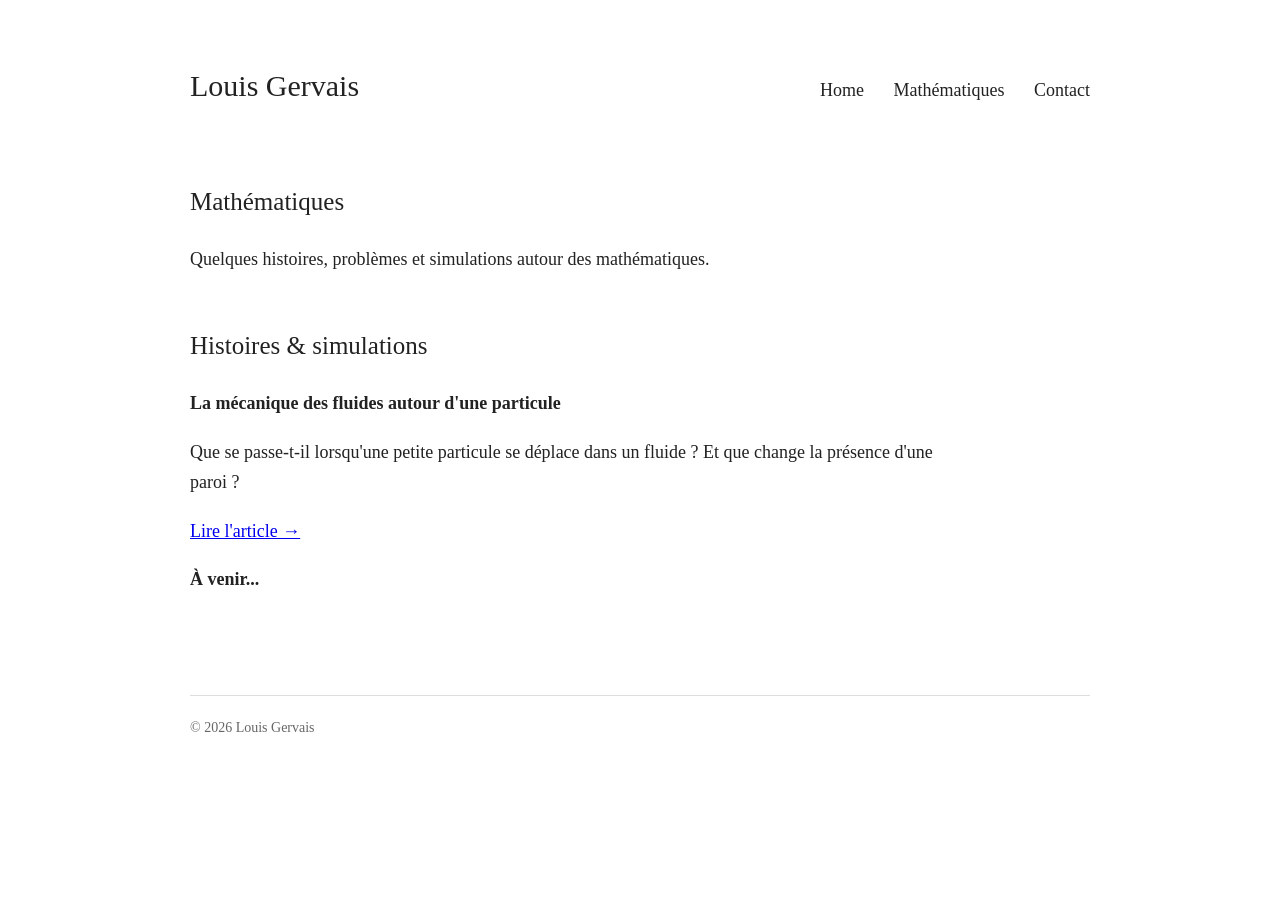
==== mathematiques.html @ 1a531ba5 "Create mathematiques.html" ====
<!DOCTYPE html>
<html lang="fr">

<head>
    <meta charset="UTF-8">
    <meta name="viewport" content="width=device-width, initial-scale=1.0">

    <title>Mathématiques — Louis Gervais</title>

    <link rel="stylesheet" href="style.css">
</head>

<body>

<header>

    <h1>Louis Gervais</h1>

    <nav>
        <a href="index.html">Home</a>
        <a href="mathematiques.html">Mathématiques</a>
        <a href="contact.html">Contact</a>
    </nav>

</header>


<main>

    <h2>Mathématiques</h2>

    <p>
        Quelques histoires, problèmes et simulations autour des
        mathématiques.
    </p>


    <h2>Histoires & simulations</h2>

    <p>
        <strong>La mécanique des fluides autour d'une particule</strong>
    </p>

    <p>
        Que se passe-t-il lorsqu'une petite particule se déplace
        dans un fluide ? Et que change la présence d'une paroi ?
    </p>

    <p>
        <a href="#">Lire l'article →</a>
    </p>


    <p>
        <strong>À venir...</strong>
    </p>

</main>


<footer>
    © 2026 Louis Gervais
</footer>

</body>

</html>
---- style.css ----
body {
    max-width: 900px;
    margin: 60px auto;
    padding: 0 30px;

    font-family: Georgia, "Times New Roman", serif;
    font-size: 18px;
    line-height: 1.7;

    color: #222;
    background-color: white;
}

/* Header */

header {
    display: flex;
    justify-content: space-between;
    align-items: baseline;

    margin-bottom: 70px;
}

header h1 {
    margin: 0;
    font-size: 30px;
    font-weight: normal;
}

nav a {
    margin-left: 25px;

    color: #222;
    text-decoration: none;
}

nav a:hover {
    text-decoration: underline;
}

/* Main content */

h2 {
    font-size: 25px;
    font-weight: normal;
    margin-top: 50px;
}

p {
    max-width: 750px;
}

/* Footer */

footer {
    margin-top: 100px;
    padding-top: 20px;

    border-top: 1px solid #ddd;

    font-size: 14px;
    color: #666;
}

/* Mobile */

@media (max-width: 700px) {

    body {
        margin: 30px auto;
        font-size: 17px;
    }

    header {
        display: block;
        margin-bottom: 50px;
    }

    nav {
        margin-top: 15px;
    }

    nav a {
        margin-left: 0;
        margin-right: 20px;
    }
}
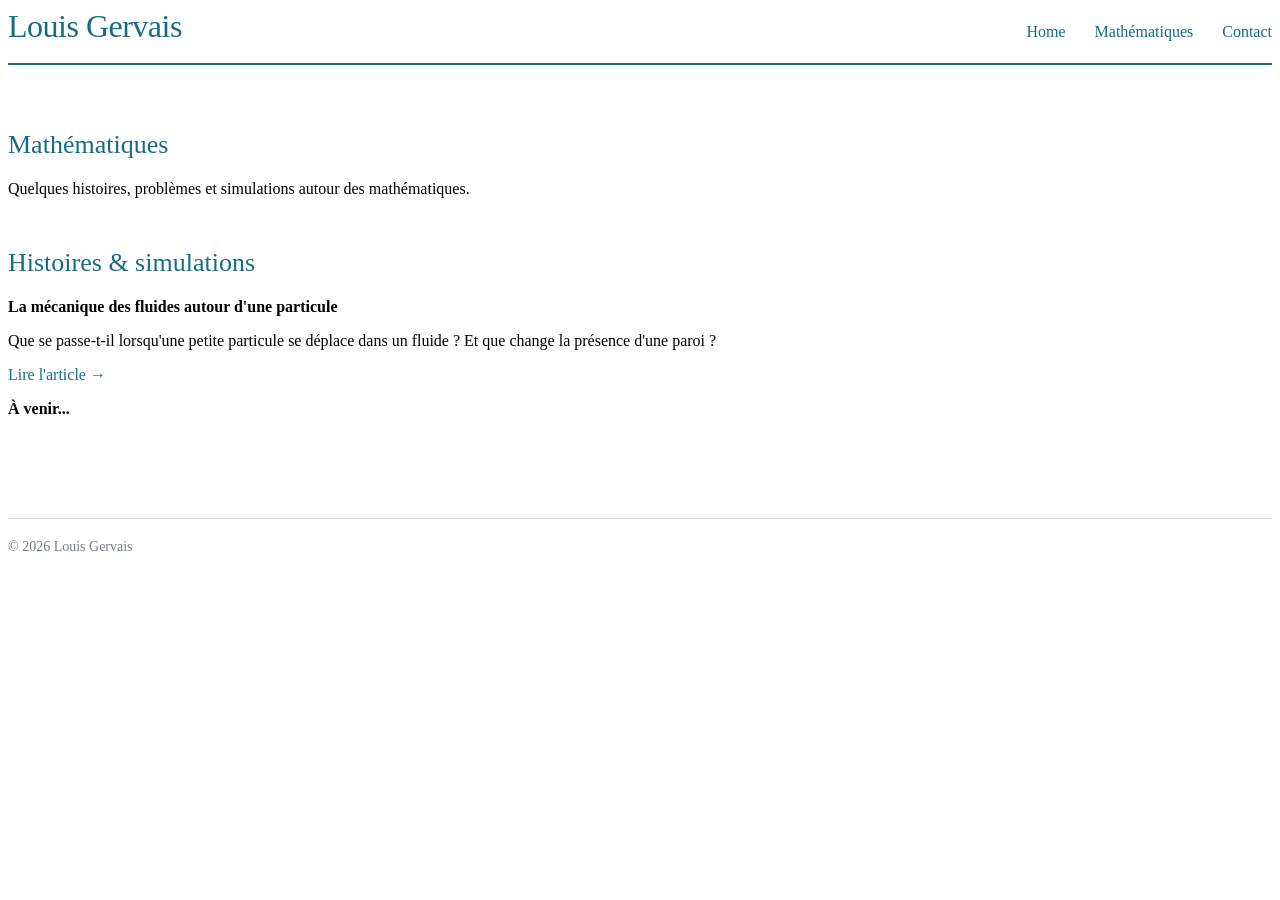
==== commit a9cf77f0: "Ajout de la page sur les fluides" ====
--- a/mathematiques.html
+++ b/mathematiques.html
@@ -47,7 +47,9 @@
     </p>
 
     <p>
-        <a href="#">Lire l'article →</a>
+        <a href="mathematiques/particule-fluide.html">
+            Lire l'article →
+        </a>
     </p>
 
 
--- a/style.css
+++ b/style.css
@@ -1,3 +1,8 @@
+```css
+/* =========================
+   Base
+   ========================= */
+
 body {
     max-width: 900px;
     margin: 60px auto;
@@ -7,73 +12,123 @@
     font-size: 18px;
     line-height: 1.7;
 
-    color: #222;
-    background-color: white;
+    color: #20242a;
+    background-color: #f7f8fa;
 }
 
-/* Header */
+
+/* =========================
+   Header
+   ========================= */
 
 header {
     display: flex;
     justify-content: space-between;
     align-items: baseline;
 
-    margin-bottom: 70px;
+    margin-bottom: 65px;
+    padding-bottom: 18px;
+
+    border-bottom: 2px solid #176b87;
 }
 
 header h1 {
     margin: 0;
-    font-size: 30px;
+
+    font-size: 32px;
     font-weight: normal;
+    letter-spacing: -0.5px;
+
+    color: #176b87;
 }
+
+
+/* =========================
+   Navigation
+   ========================= */
 
 nav a {
     margin-left: 25px;
 
-    color: #222;
+    color: #176b87;
     text-decoration: none;
+
+    transition: color 0.2s ease;
 }
 
 nav a:hover {
+    color: #d9822b;
     text-decoration: underline;
 }
 
-/* Main content */
+
+/* =========================
+   Main content
+   ========================= */
 
 h2 {
-    font-size: 25px;
+    margin-top: 50px;
+    margin-bottom: 20px;
+
+    font-size: 26px;
     font-weight: normal;
-    margin-top: 50px;
+
+    color: #176b87;
 }
 
 p {
     max-width: 750px;
 }
 
-/* Footer */
+
+/* Links inside the text */
+
+main a {
+    color: #176b87;
+    text-decoration: none;
+}
+
+main a:hover {
+    color: #d9822b;
+    text-decoration: underline;
+}
+
+
+/* =========================
+   Footer
+   ========================= */
 
 footer {
     margin-top: 100px;
     padding-top: 20px;
 
-    border-top: 1px solid #ddd;
+    border-top: 1px solid #d8dde2;
 
     font-size: 14px;
-    color: #666;
+    color: #737b83;
 }
 
-/* Mobile */
+
+/* =========================
+   Mobile
+   ========================= */
 
 @media (max-width: 700px) {
 
     body {
         margin: 30px auto;
+        padding: 0 20px;
+
         font-size: 17px;
     }
 
     header {
         display: block;
-        margin-bottom: 50px;
+        margin-bottom: 45px;
+    }
+
+    header h1 {
+        font-size: 28px;
     }
 
     nav {
@@ -85,3 +140,4 @@
         margin-right: 20px;
     }
 }
+```
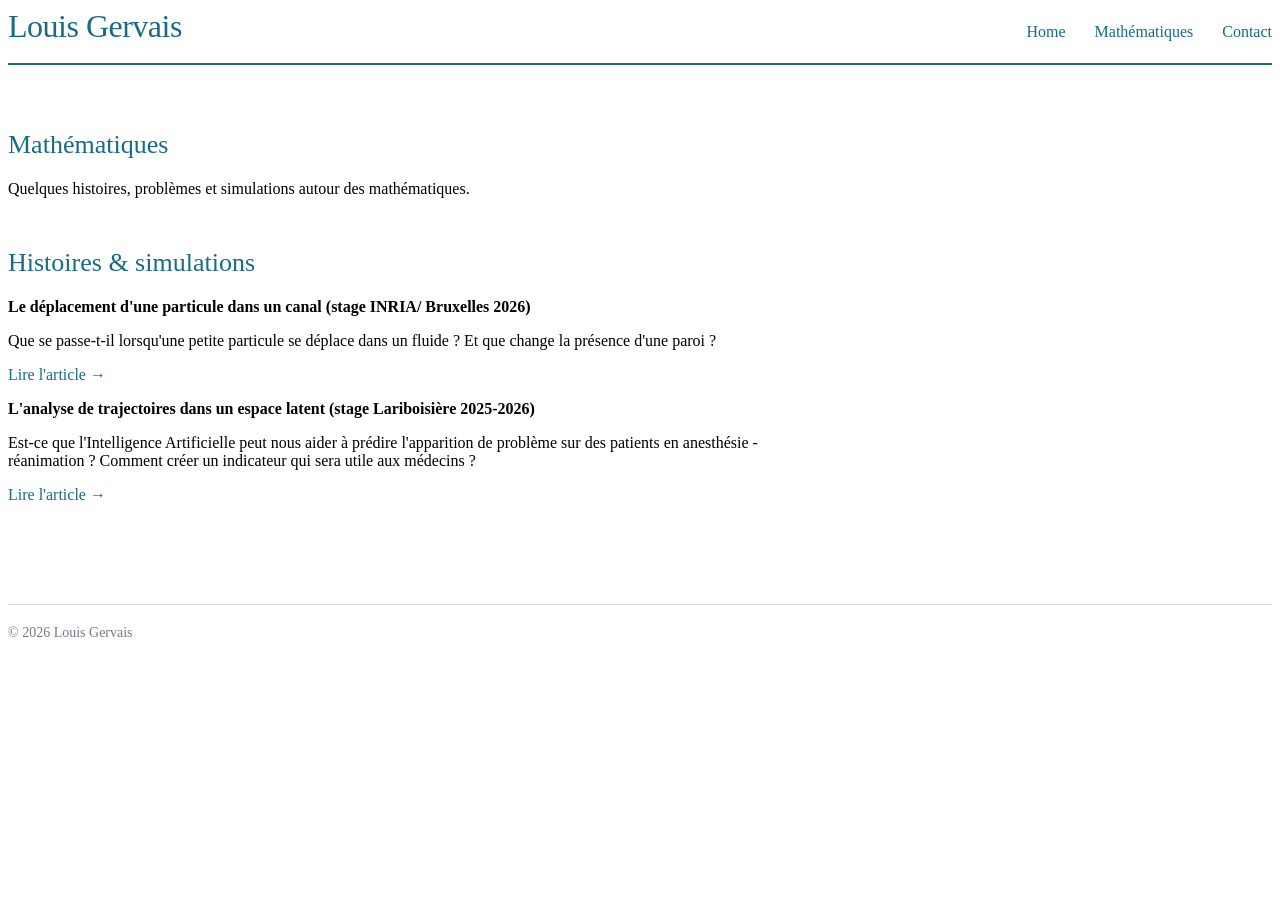
==== commit 2c5d2194: "ajout du fichier stage Larib" ====
--- a/mathematiques.html
+++ b/mathematiques.html
@@ -38,7 +38,7 @@
     <h2>Histoires & simulations</h2>
 
     <p>
-        <strong>La mécanique des fluides autour d'une particule</strong>
+        <strong>Le déplacement d'une particule dans un canal (stage INRIA/ Bruxelles 2026)</strong>
     </p>
 
     <p>
@@ -52,9 +52,19 @@
         </a>
     </p>
 
+    <p>
+        <strong>L'analyse de trajectoires dans un espace latent (stage Lariboisière 2025-2026)</strong>
+    </p>
 
     <p>
-        <strong>À venir...</strong>
+        Est-ce que l'Intelligence Artificielle peut nous aider à prédire l'apparition de problème sur des patients en anesthésie -réanimation ? 
+        Comment créer un indicateur qui sera utile aux médecins ? 
+    </p>
+
+    <p>
+        <a href="mathematiques/particule-fluide.html">
+            Lire l'article →
+        </a>
     </p>
 
 </main>
--- a/style.css
+++ b/style.css
@@ -93,6 +93,13 @@
     text-decoration: underline;
 }
 
+main img {
+    display: block;
+    max-width: 100%;
+    width: 700px;
+    height: auto;
+    margin: 30px auto;
+}
 
 /* =========================
    Footer
